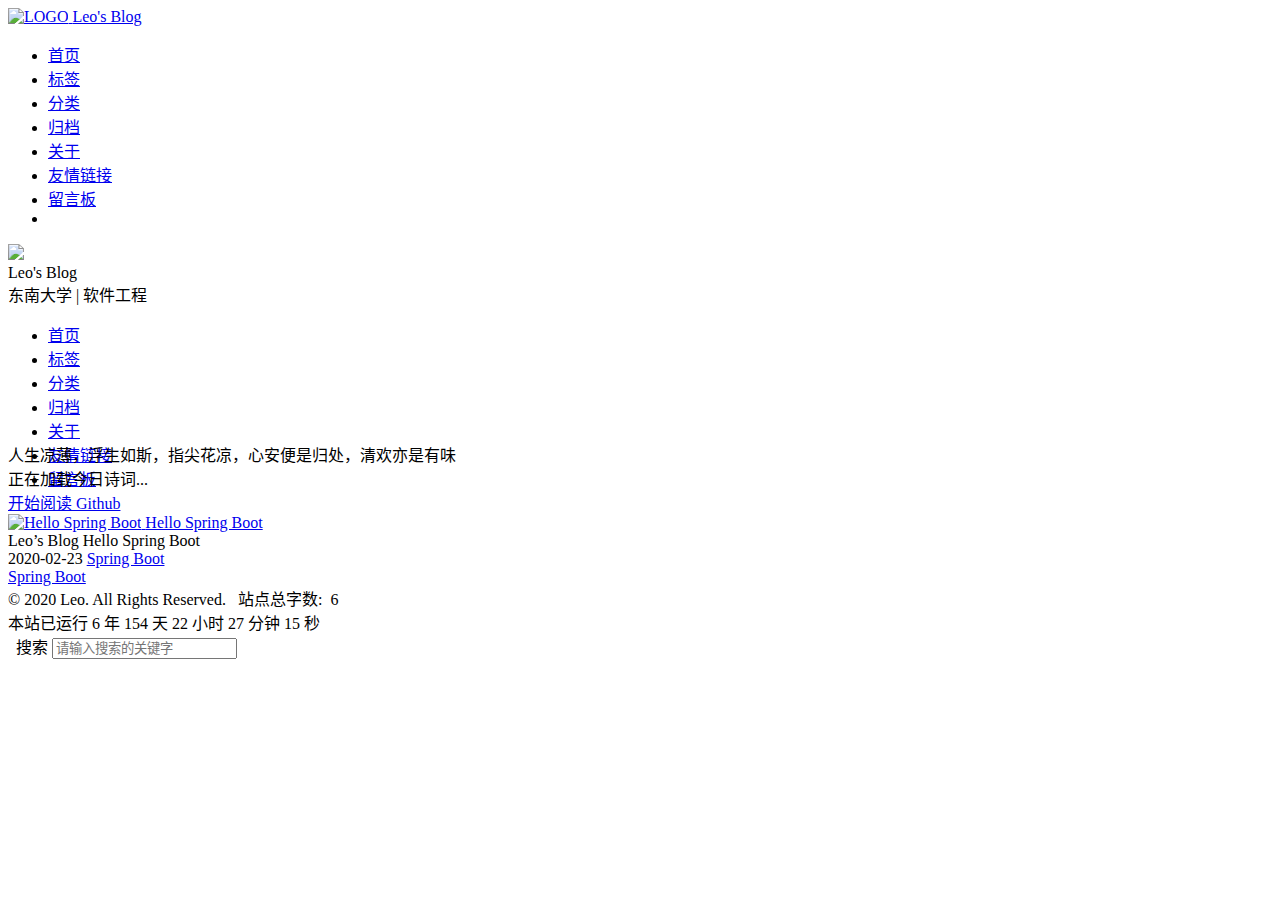
==== index.html @ dea89026 "Site updated: 2020-02-23 21:03:41" ====
<!DOCTYPE HTML>
<html lang="zh-CN">


<head><meta name="generator" content="Hexo 3.9.0">
    <meta charset="utf-8">
    <meta name="keywords" content="SEU leo Software">
    <meta name="baidu-site-verification" content>
    <meta name="google-site-verification" content>
    <meta name="360-site-verification" content>
    <meta name="description" content="Leo&#39;s Blog">
    <meta http-equiv="X-UA-Compatible" content="IE=edge">
    <meta name="viewport" content="width=device-width, initial-scale=1.0, user-scalable=no">
    <meta name="renderer" content="webkit|ie-stand|ie-comp">
    <meta name="mobile-web-app-capable" content="yes">
    <meta name="format-detection" content="telephone=no">
    <meta name="apple-mobile-web-app-capable" content="yes">
    <meta name="apple-mobile-web-app-status-bar-style" content="black-translucent">
    <title>Leo&#39;s Blog</title>
    <link rel="icon" type="image/png" href="/favicon.png">

    <link rel="stylesheet" type="text/css" href="/libs/awesome/css/font-awesome.min.css">
    <link rel="stylesheet" type="text/css" href="/libs/materialize/materialize.min.css">
    <link rel="stylesheet" type="text/css" href="/libs/aos/aos.css">
    <link rel="stylesheet" type="text/css" href="/libs/animate/animate.min.css">
    <link rel="stylesheet" type="text/css" href="/libs/lightGallery/css/lightgallery.min.css">
    <link rel="stylesheet" type="text/css" href="/css/matery.css">
    <link rel="stylesheet" type="text/css" href="/css/my.css">
    <style type="text/css">
        
    </style>

    <script src="/libs/jquery/jquery-2.2.0.min.js"></script>
    <script src="https://sdk.jinrishici.com/v2/browser/jinrishici.js" charset="utf-8"></script>
    <script>
        var _hmt = _hmt || [];
        (function () {
            var hm = document.createElement("script");
            hm.src = "https://hm.baidu.com/hm.js?46e79e71af0709a5b9106bf20cecc493";
            var s = document.getElementsByTagName("script")[0];
            s.parentNode.insertBefore(hm, s);
        })();
    </script>
<link rel="stylesheet" href="/css/prism-tomorrow.css" type="text/css">
<link rel="stylesheet" href="/css/prism-line-numbers.css" type="text/css"></head>

<body>

    <header class="navbar-fixed">
    <nav id="headNav" class="bg-color nav-transparent">
        <div id="navContainer" class="nav-wrapper container">
            <div class="brand-logo">
                <a href="/" class="waves-effect waves-light">
                    
                    <img src="/medias/logo.png" class="logo-img" alt="LOGO">
                    
                    <span class="logo-span">Leo's Blog</span>
                </a>
            </div>
            

<a href="#" data-target="mobile-nav" class="sidenav-trigger button-collapse"><i class="fa fa-navicon"></i></a>
<ul class="right">
    
    <li class="hide-on-med-and-down">
        <a href="/" class="waves-effect waves-light">
            
            <span>首页</span>
        </a>
    </li>
    
    <li class="hide-on-med-and-down">
        <a href="/tags" class="waves-effect waves-light">
            
            <span>标签</span>
        </a>
    </li>
    
    <li class="hide-on-med-and-down">
        <a href="/categories" class="waves-effect waves-light">
            
            <span>分类</span>
        </a>
    </li>
    
    <li class="hide-on-med-and-down">
        <a href="/archives" class="waves-effect waves-light">
            
            <span>归档</span>
        </a>
    </li>
    
    <li class="hide-on-med-and-down">
        <a href="/about" class="waves-effect waves-light">
            
            <span>关于</span>
        </a>
    </li>
    
    <li class="hide-on-med-and-down">
        <a href="/friends" class="waves-effect waves-light">
            
            <span>友情链接</span>
        </a>
    </li>
    
    <li class="hide-on-med-and-down">
        <a href="/contact" class="waves-effect waves-light">
            
            <span>留言板</span>
        </a>
    </li>
    
    <li>
        <a href="#searchModal" class="modal-trigger waves-effect waves-light">
            <i id="searchIcon" class="fa fa-search" title="搜索"></i>
        </a>
    </li>
</ul>

<div id="mobile-nav" class="side-nav sidenav">

    <div class="mobile-head bg-color">
        
        <img src="/medias/logo.png" class="logo-img circle responsive-img">
        
        <div class="logo-name">Leo's Blog</div>
        <div class="logo-desc">
            
            东南大学 | 软件工程
            
        </div>
    </div>

    

    <ul class="menu-list mobile-menu-list">
        
        <li>
            <a href="/" class="waves-effect waves-light">
                
                <i class="fa fa-fw fa-link"></i>
                
                首页
            </a>
        </li>
        
        <li>
            <a href="/tags" class="waves-effect waves-light">
                
                <i class="fa fa-fw fa-link"></i>
                
                标签
            </a>
        </li>
        
        <li>
            <a href="/categories" class="waves-effect waves-light">
                
                <i class="fa fa-fw fa-link"></i>
                
                分类
            </a>
        </li>
        
        <li>
            <a href="/archives" class="waves-effect waves-light">
                
                <i class="fa fa-fw fa-link"></i>
                
                归档
            </a>
        </li>
        
        <li>
            <a href="/about" class="waves-effect waves-light">
                
                <i class="fa fa-fw fa-link"></i>
                
                关于
            </a>
        </li>
        
        <li>
            <a href="/friends" class="waves-effect waves-light">
                
                <i class="fa fa-fw fa-link"></i>
                
                友情链接
            </a>
        </li>
        
        <li>
            <a href="/contact" class="waves-effect waves-light">
                
                <i class="fa fa-fw fa-link"></i>
                
                留言板
            </a>
        </li>
        
        
    </ul>
</div>

        </div>

        
    </nav>

</header>

    
<style>
    .carousel-control {
        width: 45px;
        height: 45px;
        line-height: 55px;
        border-radius: 45px;
        background: transparent;
        cursor: pointer;
        z-index: 100;
    }

    #prev-cover {
        position: absolute;
        top: 48%;
        left: 8px;
    }

    #next-cover {
        position: absolute;
        top: 48%;
        right: 8px;;
    }

    #prev-cover i {
        margin-right: 3px;
    }

    #next-cover i {
        margin-left: 3px;
    }

    .carousel-control:hover {
        background-color:rgba(0, 0, 0, 0);
    }

    .carousel-control i {
        color: #fff;
        font-size: 2.4rem;
    }
</style>



<div class="carousel carousel-slider center index-cover" data-indicators="true" style="margin-top: -64px;">
    

    <div class="carousel-item white-text bg-cover about-cover">
        <div class="container">
            <div class="row">
    <div class="col s10 offset-s1 m8 offset-m2 l8 offset-l2">
        <div class="brand">
            <div class="title center-align">
                <!-- 
                    人生凉薄，浮生如斯，指尖花凉，心安便是归处，清欢亦是有味
                 -->
                
                    人生凉薄，浮生如斯，指尖花凉，心安便是归处，清欢亦是有味
                
            </div>

            <div class="description center-align">
                
                    <!-- 东南大学 | 软件工程 -->
                    <span id="jinrishici-sentence">正在加载今日诗词...</span>
                
            </div>
        </div>
    </div>
</div>
<script>
// 每天切换 banner 图.  Switch banner image every day.
$('.bg-cover').css('background-image', 'url(/medias/banner/' + new Date().getDay() + '.jpg)');
</script>

            <div class="cover-btns">
                <a href="#indexCard" class="waves-effect waves-light btn">
                    <i class="fa fa-angle-double-down"></i>开始阅读
                </a>

                
                <a href="https://github.com/Zhangqingle" class="waves-effect waves-light btn" target="_blank">
                    <i class="fa fa-github-alt"></i>Github
                </a>
                
            </div>
            <div class="cover-social-link">
    <a href="https://github.com/Zhangqingle" class="tooltipped" target="_blank" data-tooltip="访问我的GitHub" data-position="top" data-delay="50">
        <i class="fa fa-github"></i>
    </a>



    <a href="mailto:870018169@qq.com" class="tooltipped" target="_blank" data-tooltip="邮件联系我" data-position="top" data-delay="50">
        <i class="fa fa-envelope-open"></i>
    </a>









    <a href="/atom.xml" class="tooltipped" target="_blank" data-tooltip="RSS 订阅" data-position="top" data-delay="50">
        <i class="fa fa-rss"></i>
    </a>
</div>
        </div>
    </div>

    
</div>

<script>
$(function () {
    let coverSlider = $('.carousel');
    coverSlider.carousel({
        duration: Number('120'),
        fullWidth: true,
        indicators: 'true' === 'true'
    });

    let carouselIntervalId;
    
    // Loop to call the next cover article picture.
    let autoCarousel = function() {
        carouselIntervalId = setInterval(function () {
            coverSlider.carousel('next');
        }, 5000);
    };
    autoCarousel();
    

    let restartPlay = function () {
        
        clearInterval(carouselIntervalId);
        autoCarousel();
        
    };

    
    // prev and next cover post.
    $('#prev-cover').click(function () {
        coverSlider.carousel('prev');
        restartPlay();
    });
    $('#next-cover').click(function () {
        coverSlider.carousel('next');
        restartPlay();
    });
    
});
</script>



<main class="content">

    
    <div id="indexCard" class="index-card">
        <div class="container ">
            <div class="card">
                <div class="card-content">
                    

                    
                    

<link rel="stylesheet" href="/libs/aplayer/APlayer.min.css">
<div class="music-player">
    
    <div class="row">
        <div class="col l8 offset-l2 m10 offset-m1 s12">
            <div id="aplayer" class="music"></div>
        </div>
    </div>
</div>

<script src="/libs/aplayer/APlayer.min.js"></script>
<script>
$(function () {
    new APlayer({
        container: document.getElementById('aplayer'),
        fixed: 'false' === 'true',
        autoplay: 'true' === 'true',
        theme: '#542674',
        loop: 'all',
        order: 'list',
        preload: 'auto',
        volume: Number('0.7'),
        listFolded: 'false' === 'true',
        listMaxHeight: '',
        audio: JSON.parse('[{"name":"起风了","artist":"权三岁","url":"/medias/music/起风了.mp3","cover":"/medias/music/avatars/起风了.jpg"},{"name":"夜空中最亮的星","artist":"逃跑计划","url":"/medias/music/夜空中最亮的星.mp3","cover":"/medias/music/avatars/夜空中最亮的星.jpg"}]')
    });
});
</script>
                    

                    

                    <div id="recommend-sections" class="recommend">
                        



                    </div>
                </div>
            </div>
        </div>
    </div>
    

    

    <!-- 所有文章卡片 -->
    <article id="articles" class="container articles">
        <div class="row article-row">
            
            <div class="article col s12 m6 l4" data-aos="zoom-in">
                <div class="card">
                    <a href="/2020/02/23/hello/" target="_blank">
                        <div class="card-image">
                            
                            
                            <img src="/medias/featureimages/23.jpg" class="responsive-img" alt="Hello Spring Boot">
                            
                            <span class="card-title">Hello Spring Boot</span>
                        </div>
                    </a>

                    <div class="card-content article-content">
                        <div class="summary block-with-text">
                            
                            Leo’s Blog
Hello Spring Boot

                            
                        </div>
                        <div class="publish-info">
                            <span class="publish-date">
                                <i class="fa fa-clock-o fa-fw icon-date"></i>2020-02-23
                            </span>
                            <span class="publish-author">
                                
                                <i class="fa fa-bookmark fa-fw icon-category"></i>
                                
                                <a href="/categories/Spring-Boot/" class="post-category" target="_blank">
                                    Spring Boot
                                </a>
                                
                                
                            </span>
                        </div>
                    </div>

                    
                    <div class="card-action article-tags">
                        
                        <a href="/tags/Spring-Boot/" target="_blank">
                            <span class="chip bg-color">Spring Boot</span>
                        </a>
                        
                    </div>
                    
                </div>
            </div>
            
        </div>
    </article>

</main>


    <footer class="page-footer bg-color">
    <div class="container row center-align">
        <div class="col s12 m8 l8 copy-right">
            &copy; 2020 Leo. All Rights Reserved.

            
            &nbsp;<i class="fa fa-area-chart"></i>&nbsp;站点总字数:&nbsp;
            <span class="white-color">6</span>
            

            <br>
            <span id="sitetime"></span>

            
            
            <br>
            
            <span id="busuanzi_container_site_pv" style='display:none'>
                <i class="fa fa-heart-o"></i>
                本站总访问量 <span id="busuanzi_value_site_pv" class="white-color"></span>
            </span>
            
            
            <span id="busuanzi_container_site_uv" style='display:none'>
                人次,&nbsp;访客数 <span id="busuanzi_value_site_uv" class="white-color"></span> 人.
            </span>
            
            
        </div>
        <div class="col s12 m4 l4 social-link social-statis">
    <a href="https://github.com/Zhangqingle" class="tooltipped" target="_blank" data-tooltip="访问我的GitHub" data-position="top" data-delay="50">
        <i class="fa fa-github"></i>
    </a>



    <a href="mailto:870018169@qq.com" class="tooltipped" target="_blank" data-tooltip="邮件联系我" data-position="top" data-delay="50">
        <i class="fa fa-envelope-open"></i>
    </a>









    <a href="/atom.xml" class="tooltipped" target="_blank" data-tooltip="RSS 订阅" data-position="top" data-delay="50">
        <i class="fa fa-rss"></i>
    </a>
</div>
    </div>
</footer>

<div class="progress-bar"></div>

<!-- 不蒜子计数初始值纠正 -->
<script>
    $(document).ready(function () {

        var int = setInterval(fixCount, 50);
        var pvcountOffset = 80000;
        var uvcountOffset = 20000;

        function fixCount() {
            if (document.getElementById("busuanzi_container_site_pv").style.display != "none") {
                $("#busuanzi_value_site_pv").html(parseInt($("#busuanzi_value_site_pv").html()) + pvcountOffset);
                clearInterval(int);
            }
            if ($("#busuanzi_container_site_pv").css("display") != "none") {
                $("#busuanzi_value_site_uv").html(parseInt($("#busuanzi_value_site_uv").html()) + uvcountOffset); // 加上初始数据 
                clearInterval(int);
            }
        }
    });
</script>

<script language=javascript>
    function siteTime() {
        window.setTimeout("siteTime()", 1000);
        var seconds = 1000;
        var minutes = seconds * 60;
        var hours = minutes * 60;
        var days = hours * 24;
        var years = days * 365;
        var today = new Date();
        var todayYear = today.getFullYear();
        var todayMonth = today.getMonth() + 1;
        var todayDate = today.getDate();
        var todayHour = today.getHours();
        var todayMinute = today.getMinutes();
        var todaySecond = today.getSeconds();
        /* Date.UTC() -- 返回date对象距世界标准时间(UTC)1970年1月1日午夜之间的毫秒数(时间戳)
        year - 作为date对象的年份，为4位年份值
        month - 0-11之间的整数，做为date对象的月份
        day - 1-31之间的整数，做为date对象的天数
        hours - 0(午夜24点)-23之间的整数，做为date对象的小时数
        minutes - 0-59之间的整数，做为date对象的分钟数
        seconds - 0-59之间的整数，做为date对象的秒数
        microseconds - 0-999之间的整数，做为date对象的毫秒数 */
        var t1 = Date.UTC(2020, 02, 23, 19, 00, 00);
        var t2 = Date.UTC(todayYear, todayMonth, todayDate, todayHour, todayMinute, todaySecond);
        var diff = t2 - t1;
        var diffYears = Math.floor(diff / years);
        var diffDays = Math.floor((diff / days) - diffYears * 365);
        var diffHours = Math.floor((diff - (diffYears * 365 + diffDays) * days) / hours);
        var diffMinutes = Math.floor((diff - (diffYears * 365 + diffDays) * days - diffHours * hours) / minutes);
        var diffSeconds = Math.floor((diff - (diffYears * 365 + diffDays) * days - diffHours * hours - diffMinutes * minutes) / seconds);
        document.getElementById("sitetime").innerHTML = "本站已运行 " + diffYears + " 年 " + diffDays + " 天 " + diffHours + " 小时 " + diffMinutes + " 分钟 " + diffSeconds + " 秒";
    }/*因为建站时间还没有一年，就将之注释掉了。需要的可以取消*/
    siteTime();
</script>

    <!-- 搜索遮罩框 -->
<div id="searchModal" class="modal">
    <div class="modal-content">
        <div class="search-header">
            <span class="title"><i class="fa fa-search"></i>&nbsp;&nbsp;搜索</span>
            <input type="search" id="searchInput" name="s" placeholder="请输入搜索的关键字"
                   class="search-input">
        </div>
        <div id="searchResult"></div>
    </div>
</div>

<script src="/js/search.js"></script>
<script type="text/javascript">
$(function () {
    searchFunc("/" + "search.xml", 'searchInput', 'searchResult');
});
</script>
    <!-- 回到顶部按钮 -->
<div id="backTop" class="top-scroll">
    <a class="btn-floating btn-large waves-effect waves-light" href="#!">
        <i class="fa fa-angle-up"></i>
    </a>
</div>


    <script src="/libs/materialize/materialize.min.js"></script>
    <script src="/libs/masonry/masonry.pkgd.min.js"></script>
    <script src="/libs/aos/aos.js"></script>
    <script src="/libs/scrollprogress/scrollProgress.min.js"></script>
    <script src="/libs/lightGallery/js/lightgallery-all.min.js"></script>
    <script src="/js/matery.js"></script>

    <script type="text/javascript"> var OriginTitile = document.title, st; document.addEventListener("visibilitychange", function () { document.hidden ? (document.title = "Leo Blog", clearTimeout(st)) : (document.title = "Leo Blog", st = setTimeout(function () { document.title = OriginTitile }, 3e3)) })
    </script>

    <!-- Global site tag (gtag.js) - Google Analytics -->

<script async src="https://www.googletagmanager.com/gtag/js?id="></script>
<script>
    window.dataLayer = window.dataLayer || [];
    function gtag() {
        dataLayer.push(arguments);
    }

    gtag('js', new Date());
    gtag('config', '');
</script>



    

    
    <script async src="/libs/others/busuanzi.pure.mini.js"></script>
    

    <!-- 雪花特效 -->
    

</body>

</html>
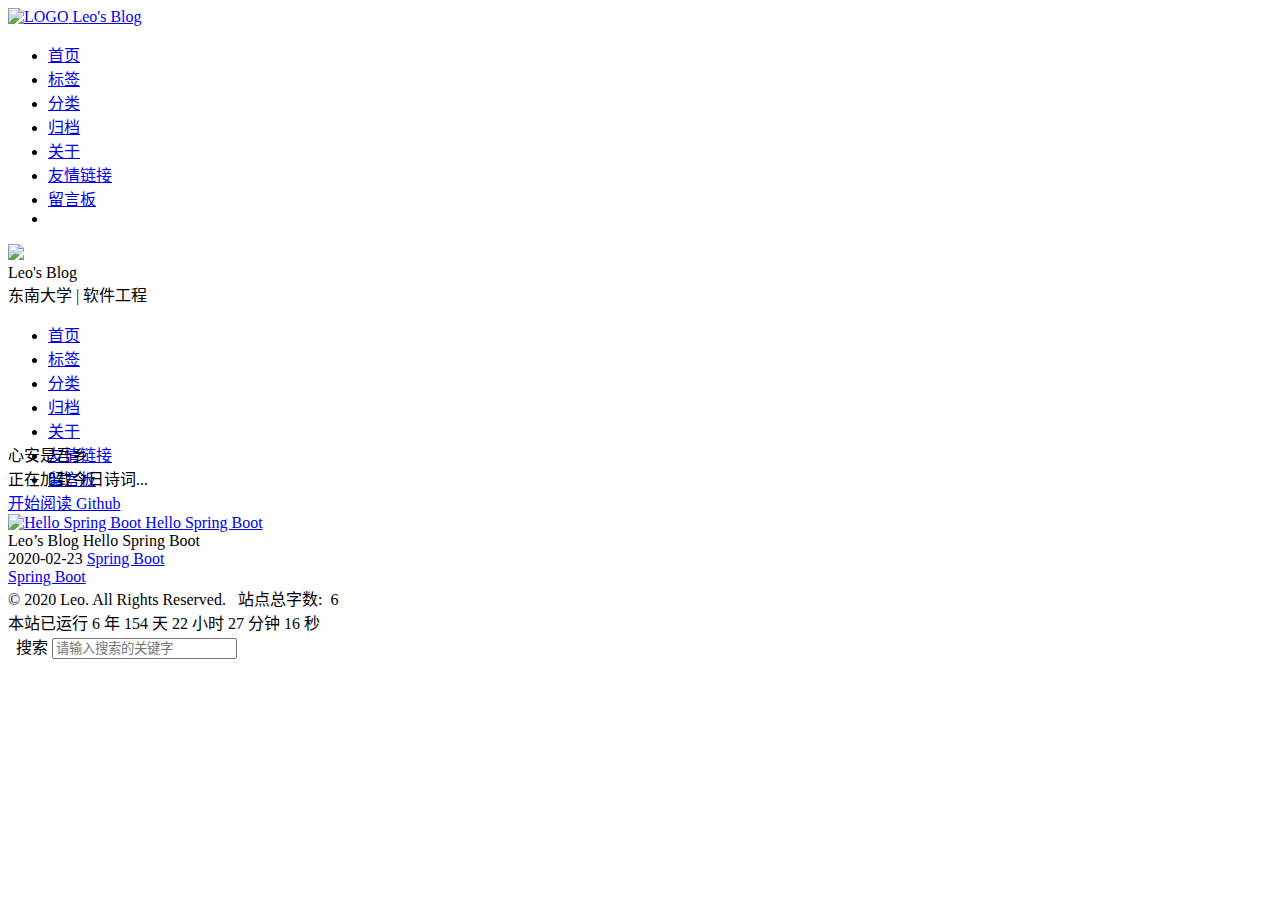
==== commit 5e0d80eb: "Site updated: 2020-02-23 21:29:35" ====
--- a/index.html
+++ b/index.html
@@ -264,10 +264,10 @@
         <div class="brand">
             <div class="title center-align">
                 <!-- 
-                    人生凉薄，浮生如斯，指尖花凉，心安便是归处，清欢亦是有味
+                    心安是吾乡
                  -->
                 
-                    人生凉薄，浮生如斯，指尖花凉，心安便是归处，清欢亦是有味
+                    心安是吾乡
                 
             </div>
 
@@ -500,21 +500,8 @@
 
             
             
-            <br>
-            
-            <span id="busuanzi_container_site_pv" style='display:none'>
-                <i class="fa fa-heart-o"></i>
-                本站总访问量 <span id="busuanzi_value_site_pv" class="white-color"></span>
-            </span>
-            
-            
-            <span id="busuanzi_container_site_uv" style='display:none'>
-                人次,&nbsp;访客数 <span id="busuanzi_value_site_uv" class="white-color"></span> 人.
-            </span>
-            
-            
-        </div>
-        <div class="col s12 m4 l4 social-link social-statis">
+        </div>
+        <div class="col s12 m4 l4 social-link ">
     <a href="https://github.com/Zhangqingle" class="tooltipped" target="_blank" data-tooltip="访问我的GitHub" data-position="top" data-delay="50">
         <i class="fa fa-github"></i>
     </a>
@@ -653,11 +640,11 @@
     
 
     
-    <script async src="/libs/others/busuanzi.pure.mini.js"></script>
-    
 
     <!-- 雪花特效 -->
     
+    <script type="text/javascript" src="/libs/others/snow.js"></script>
+    
 
 </body>
 
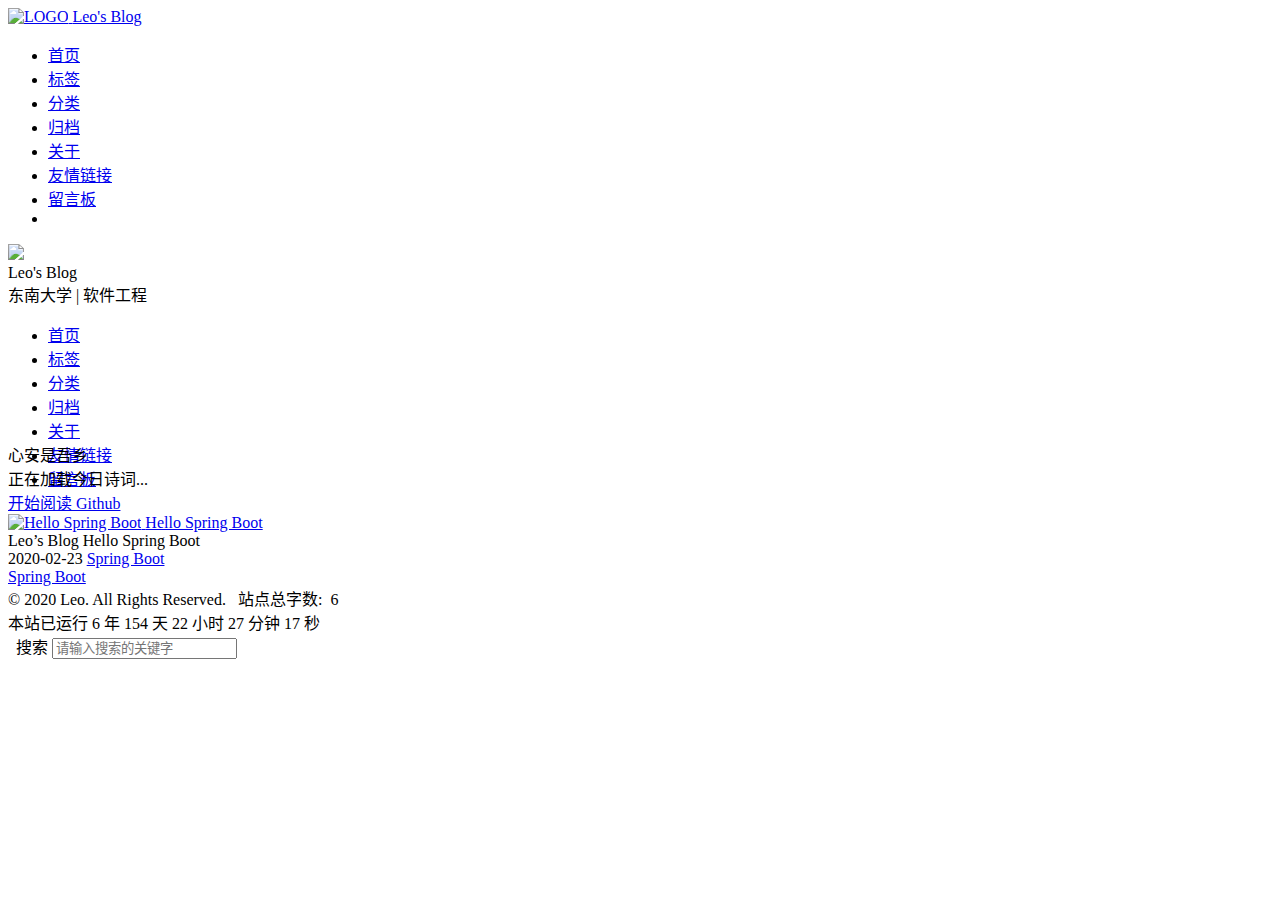
==== commit 46e63599: "Site updated: 2020-02-23 21:42:56" ====
--- a/index.html
+++ b/index.html
@@ -5,7 +5,7 @@
 <head><meta name="generator" content="Hexo 3.9.0">
     <meta charset="utf-8">
     <meta name="keywords" content="SEU leo Software">
-    <meta name="baidu-site-verification" content>
+    <meta name="baidu-site-verification" content="Ca1OAfSOZS">
     <meta name="google-site-verification" content>
     <meta name="360-site-verification" content>
     <meta name="description" content="Leo&#39;s Blog">
@@ -500,8 +500,21 @@
 
             
             
-        </div>
-        <div class="col s12 m4 l4 social-link ">
+            <br>
+            
+            <span id="busuanzi_container_site_pv" style='display:none'>
+                <i class="fa fa-heart-o"></i>
+                本站总访问量 <span id="busuanzi_value_site_pv" class="white-color"></span>
+            </span>
+            
+            
+            <span id="busuanzi_container_site_uv" style='display:none'>
+                人次,&nbsp;访客数 <span id="busuanzi_value_site_uv" class="white-color"></span> 人.
+            </span>
+            
+            
+        </div>
+        <div class="col s12 m4 l4 social-link social-statis">
     <a href="https://github.com/Zhangqingle" class="tooltipped" target="_blank" data-tooltip="访问我的GitHub" data-position="top" data-delay="50">
         <i class="fa fa-github"></i>
     </a>
@@ -640,6 +653,8 @@
     
 
     
+    <script async src="/libs/others/busuanzi.pure.mini.js"></script>
+    
 
     <!-- 雪花特效 -->
     
